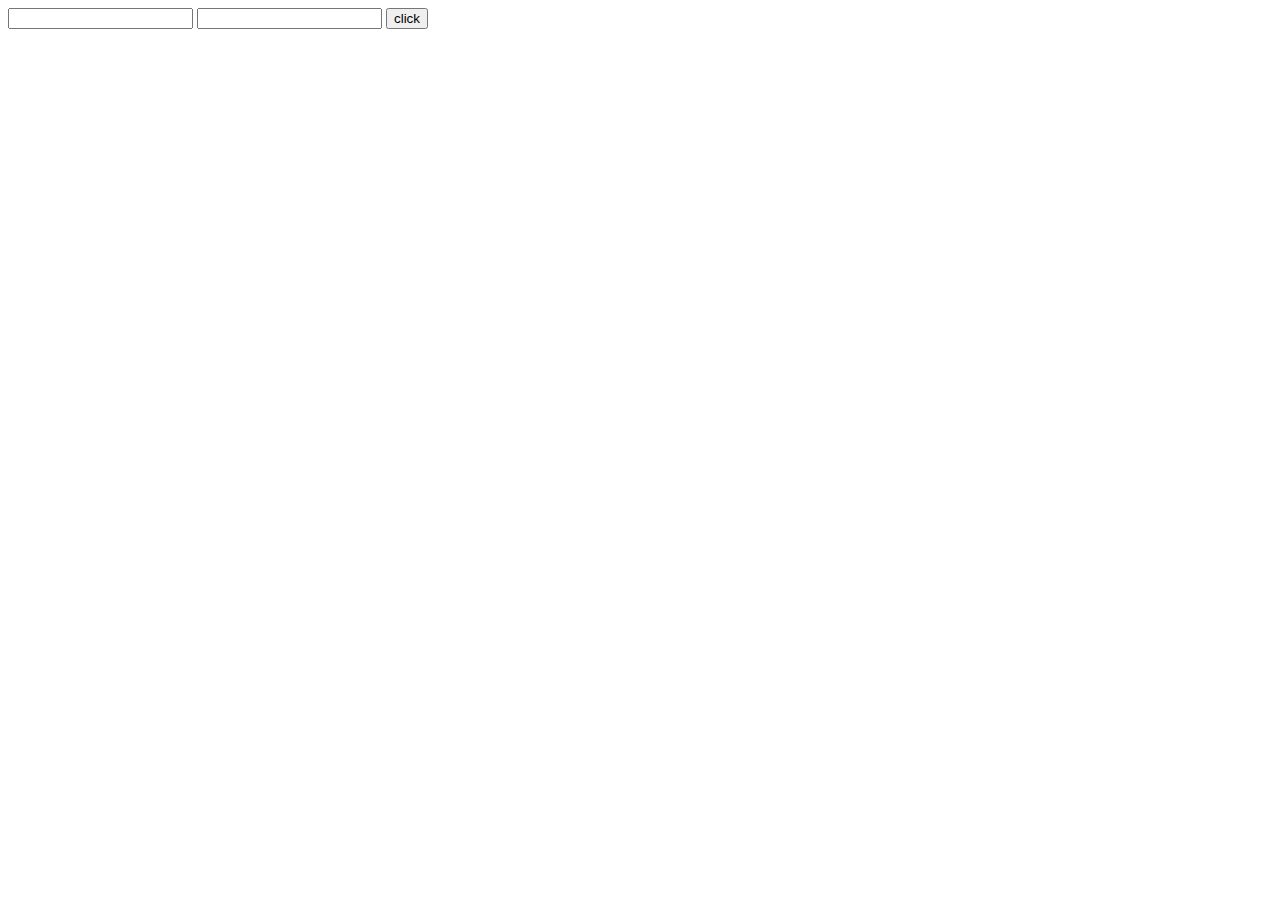
==== BMI.html @ 763a7dfb "added style and html" ====
<!DOCTYPE html>
<html lang="en">
<head>
    <meta charset="UTF-8">
    <meta http-equiv="X-UA-Compatible" content="IE=edge">
    <meta name="viewport" content="width=device-width, initial-scale=1.0">
    <title> BMI </title>
</head>

<body>
    <input id="height" />
    <input id="weight" /> 
    <button onclick="getData()">click</button>
    <p id="bmi"></p> 
    <Script>
function getData(){
var height = document.getElementById("height").value;
var weight = document.getElementById("weight").value;
var bmi = calcBmi(height,weight);
document.getElementById("bmi").innerHTML = bmi;

}
function calcBmi(height,weight) {
var bmi = weight / (height * height);
return bmi;

}


    </Script>

</body>
</html>
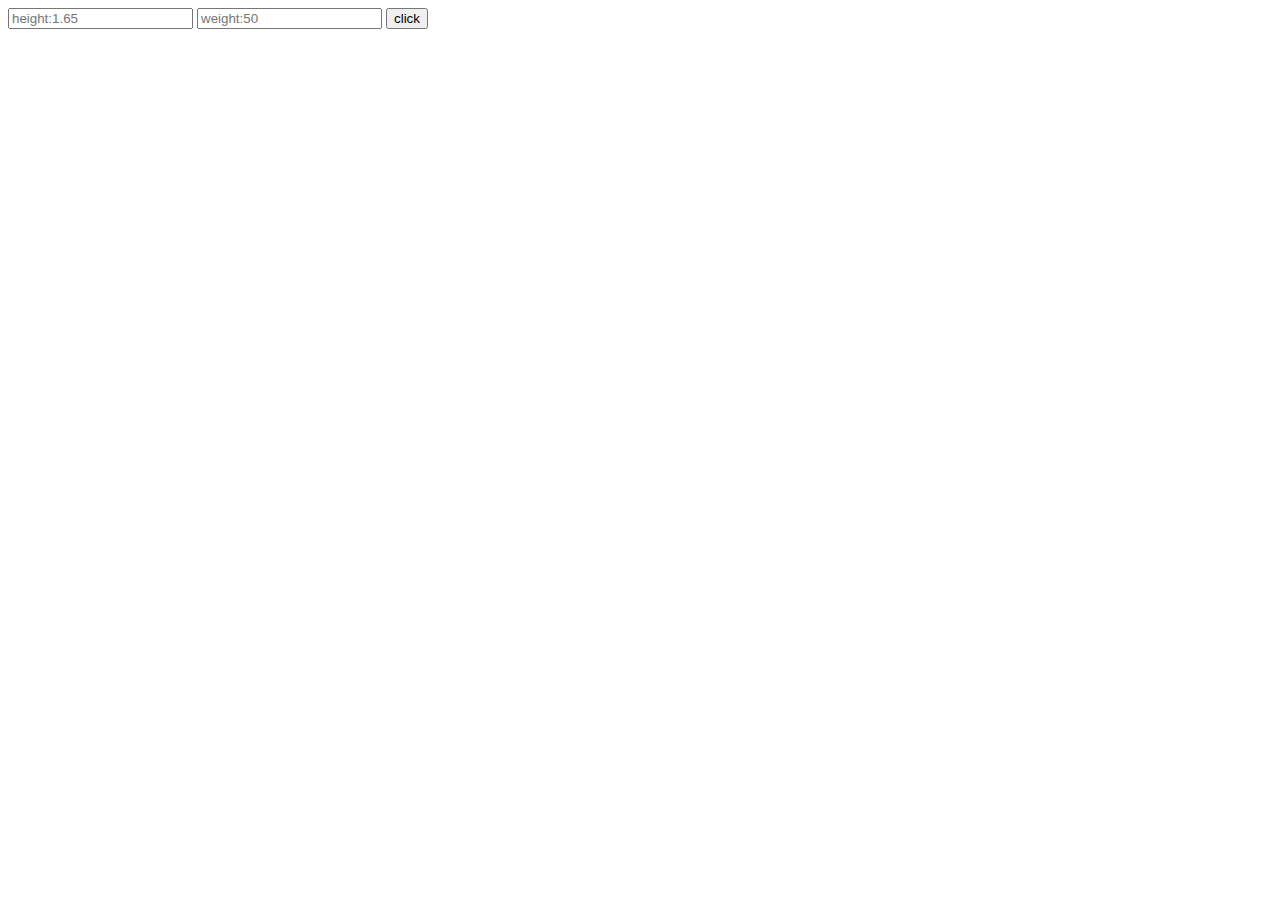
==== commit 74b1f6a2: "edit project and if project" ====
--- a/BMI.html
+++ b/BMI.html
@@ -1,5 +1,6 @@
 <!DOCTYPE html>
 <html lang="en">
+
 <head>
     <meta charset="UTF-8">
     <meta http-equiv="X-UA-Compatible" content="IE=edge">
@@ -8,26 +9,29 @@
 </head>
 
 <body>
-    <input id="height" />
-    <input id="weight" /> 
-    <button onclick="getData()">click</button>
-    <p id="bmi"></p> 
+    <input type="number" placeholder="height:1.65" id="height" />
+    <input type="number" placeholder="weight:50" id="weight" />
+    <button onclick="getData()">click </button>
+    <p id="bmi"></p>
     <Script>
-function getData(){
-var height = document.getElementById("height").value;
-var weight = document.getElementById("weight").value;
-var bmi = calcBmi(height,weight);
-document.getElementById("bmi").innerHTML = bmi;
+        function calcBmi(height, weight) {
 
-}
-function calcBmi(height,weight) {
-var bmi = weight / (height * height);
-return bmi;
-
-}
+        
+            return weight / (height * height);
+    
+        }
+       
+        function getData() {
+            let height = document.getElementById("height").value;
+            let weight = document.getElementById("weight").value;
+            let bmi = calcBmi(height, weight);
+            document.getElementById("bmi").innerHTML = bmi;
+        }
+     
 
 
     </Script>
 
 </body>
+
 </html>